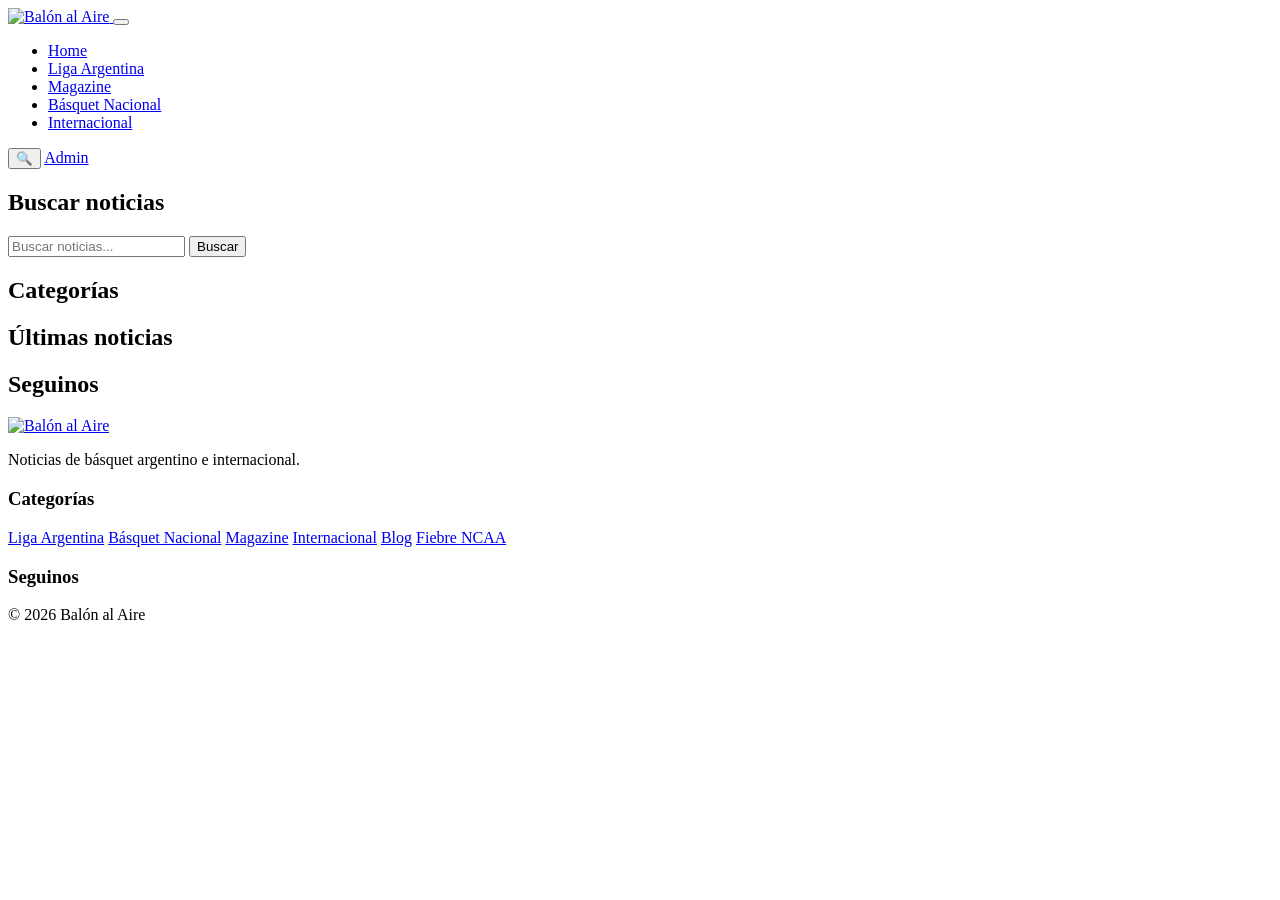
==== BalonAlAireWeb/src/main/resources/static/buscar.html @ 899f5860 "Web Balon Al Aire" ====
<!doctype html>
<html lang="es-AR">
    <head>
        <meta charset="UTF-8">
        <meta name="viewport" content="width=device-width, initial-scale=1.0">
        <meta name="description" content="Balón al Aire — Buscá noticias de básquet argentino e internacional.">
        <title>Buscar — Balón al Aire</title>
        <link rel="stylesheet" href="/css/variables.css">
        <link rel="stylesheet" href="/css/reset.css">
        <link rel="stylesheet" href="/css/main.css">
        <link rel="stylesheet" href="/css/header.css">
        <link rel="stylesheet" href="/css/news-card.css">
        <link rel="stylesheet" href="/css/sidebar.css">
        <link rel="stylesheet" href="/css/advertisement.css">
        <link rel="stylesheet" href="/css/footer.css">
    </head>
    <body>
    <header class="site-header">
        <div class="container header-container">
            <a href="/" class="site-logo">
                <img src="/assets/images/logo.png" alt="Balón al Aire">
            </a>

            <button class="menu-toggle" id="menuToggle" aria-label="Abrir menú" aria-expanded="false">
                <span class="menu-toggle__bar"></span>
                <span class="menu-toggle__bar"></span>
                <span class="menu-toggle__bar"></span>
            </button>

            <nav class="main-menu" id="mainMenu">
                <ul class="nav-menu">
                    <li><a href="/">Home</a></li>
                    <li><a href="/categorias/liga-argentina">Liga Argentina</a></li>
                    <li><a href="/categorias/magazine">Magazine</a></li>
                    <li><a href="/categorias/basquet-nacional">Básquet Nacional</a></li>
                    <li><a href="/categorias/internacional">Internacional</a></li>
                </ul>
            </nav>

            <div class="menu-overlay" id="menuOverlay"></div>

            <div class="header-actions">
                <button class="search-button" id="searchButton" aria-label="Buscar">🔍</button>
                <a href="/admin/login" class="btn-admin" aria-label="Panel de administración">Admin</a>
            </div>
        </div>
    </header>

    <div class="container">
        <div class="ad-slot ad-slot--banner" data-ad-slot="header-banner"></div>
    </div>

    <main class="container">
        <div class="content-layout">
            <div>
                <section class="featured-section">
                    <h1 class="section-title">Buscar noticias</h1>

                    <form class="search-form" id="searchForm">
                        <input type="search" id="searchInput" name="q" placeholder="Buscar noticias..." aria-label="Buscar noticias">
                        <button type="submit">Buscar</button>
                    </form>

                    <p id="searchStatus"></p>

                    <div class="news-grid" id="searchResults"></div>
                </section>
            </div>

            <aside class="sidebar">
                <div class="sidebar__widget">
                    <h2 class="sidebar__widget-title">Categorías</h2>
                    <ul class="sidebar__list" data-categories-list></ul>
                </div>

                <div class="sidebar__widget">
                    <h2 class="sidebar__widget-title">Últimas noticias</h2>
                    <ul class="sidebar__list sidebar__latest" data-latest-list></ul>
                </div>

                <div class="sidebar__widget">
                    <h2 class="sidebar__widget-title">Seguinos</h2>
                    <div class="sidebar__social" data-social-links></div>
                </div>

                <div class="ad-slot ad-slot--sidebar" data-ad-slot="sidebar"></div>
            </aside>
        </div>
    </main>

    <footer class="site-footer">
        <div class="container">
            <div class="footer-grid">
                <div>
                    <a href="/" class="footer-logo">
                        <img src="/assets/images/logo.png" alt="Balón al Aire">
                    </a>
                    <p class="footer-description">Noticias de básquet argentino e internacional.</p>
                </div>

                <div>
                    <h3 class="footer-heading">Categorías</h3>
                    <nav class="footer-links">
                        <a href="/categorias/liga-argentina">Liga Argentina</a>
                        <a href="/categorias/basquet-nacional">Básquet Nacional</a>
                        <a href="/categorias/magazine">Magazine</a>
                        <a href="/categorias/internacional">Internacional</a>
                        <a href="/categorias/blog">Blog</a>
                        <a href="/categorias/fiebre-ncaa">Fiebre NCAA</a>
                    </nav>
                </div>

                <div>
                    <h3 class="footer-heading">Seguinos</h3>
                    <div class="footer-social" data-social-links></div>
                </div>
            </div>

            <div class="footer-bottom">
                <p data-footer-text>© 2026 Balón al Aire</p>
            </div>
        </div>
    </footer>

    <script src="/js/api.js"></script>
    <script src="/js/site-settings.js"></script>
    <script src="/js/header.js"></script>
    <script src="/js/sidebar.js"></script>
    <script src="/js/search.js"></script>
    <script src="/js/ads.js"></script>
    <script src="/js/main.js"></script>
    </body>
</html>
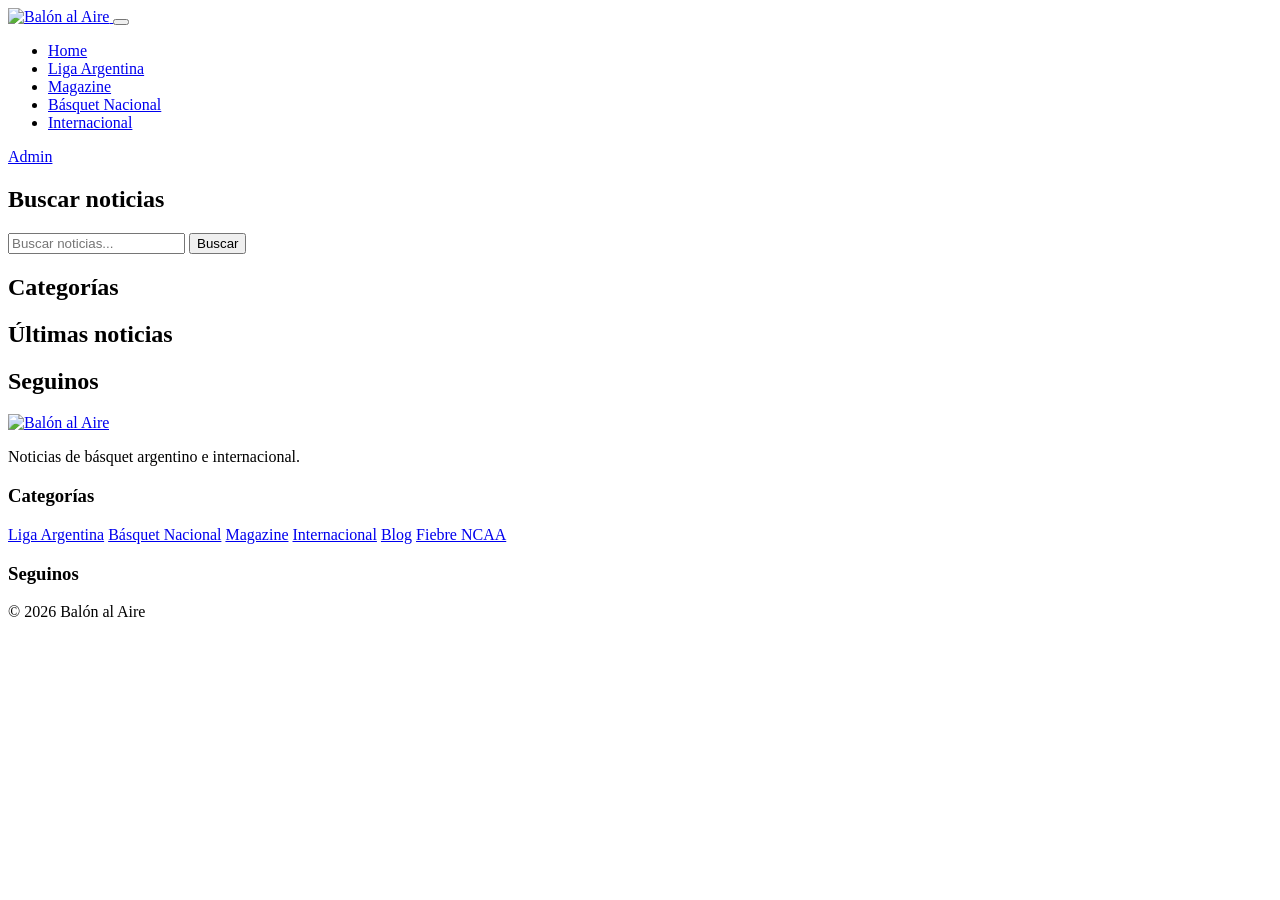
==== commit 836573d3: "Balon Al Aire October update C" ====
--- a/BalonAlAireWeb/src/main/resources/static/buscar.html
+++ b/BalonAlAireWeb/src/main/resources/static/buscar.html
@@ -40,7 +40,6 @@
             <div class="menu-overlay" id="menuOverlay"></div>
 
             <div class="header-actions">
-                <button class="search-button" id="searchButton" aria-label="Buscar">🔍</button>
                 <a href="/admin/login" class="btn-admin" aria-label="Panel de administración">Admin</a>
             </div>
         </div>
@@ -122,12 +121,13 @@
         </div>
     </footer>
 
+    <script src="/js/api-base.js"></script>
     <script src="/js/api.js"></script>
+    <script src="/js/components/newsCard.js"></script>
     <script src="/js/site-settings.js"></script>
     <script src="/js/header.js"></script>
     <script src="/js/sidebar.js"></script>
     <script src="/js/search.js"></script>
     <script src="/js/ads.js"></script>
-    <script src="/js/main.js"></script>
     </body>
 </html>
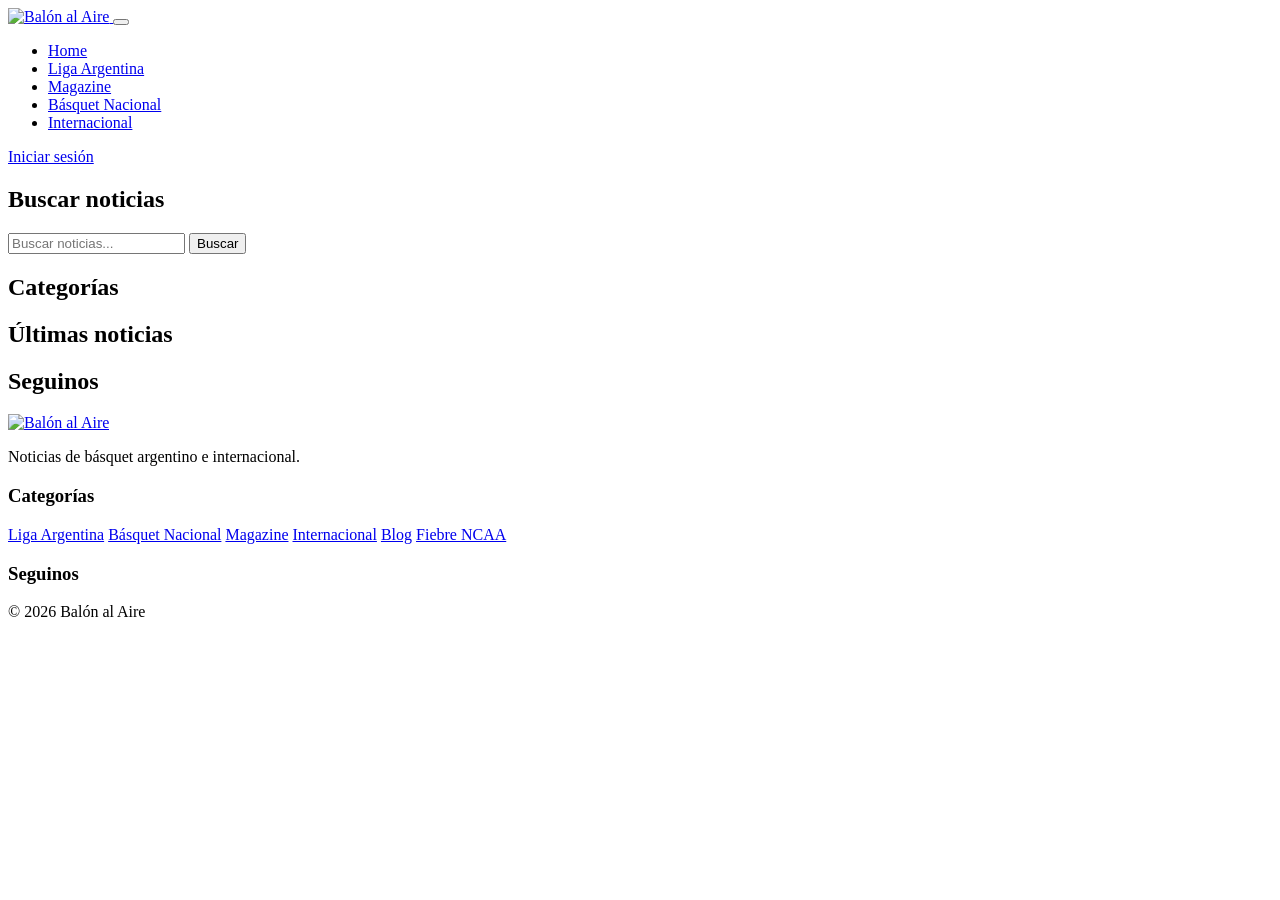
==== commit 56533aa6: "Balon Al Aire October update C2" ====
--- a/BalonAlAireWeb/src/main/resources/static/buscar.html
+++ b/BalonAlAireWeb/src/main/resources/static/buscar.html
@@ -40,7 +40,7 @@
             <div class="menu-overlay" id="menuOverlay"></div>
 
             <div class="header-actions">
-                <a href="/admin/login" class="btn-admin" aria-label="Panel de administración">Admin</a>
+                <a href="/admin" class="btn-admin" aria-label="Iniciar sesión en el panel de administración">Iniciar sesión</a>
             </div>
         </div>
     </header>
@@ -125,6 +125,7 @@
     <script src="/js/api.js"></script>
     <script src="/js/components/newsCard.js"></script>
     <script src="/js/site-settings.js"></script>
+    <script src="/js/site-session.js"></script>
     <script src="/js/header.js"></script>
     <script src="/js/sidebar.js"></script>
     <script src="/js/search.js"></script>
